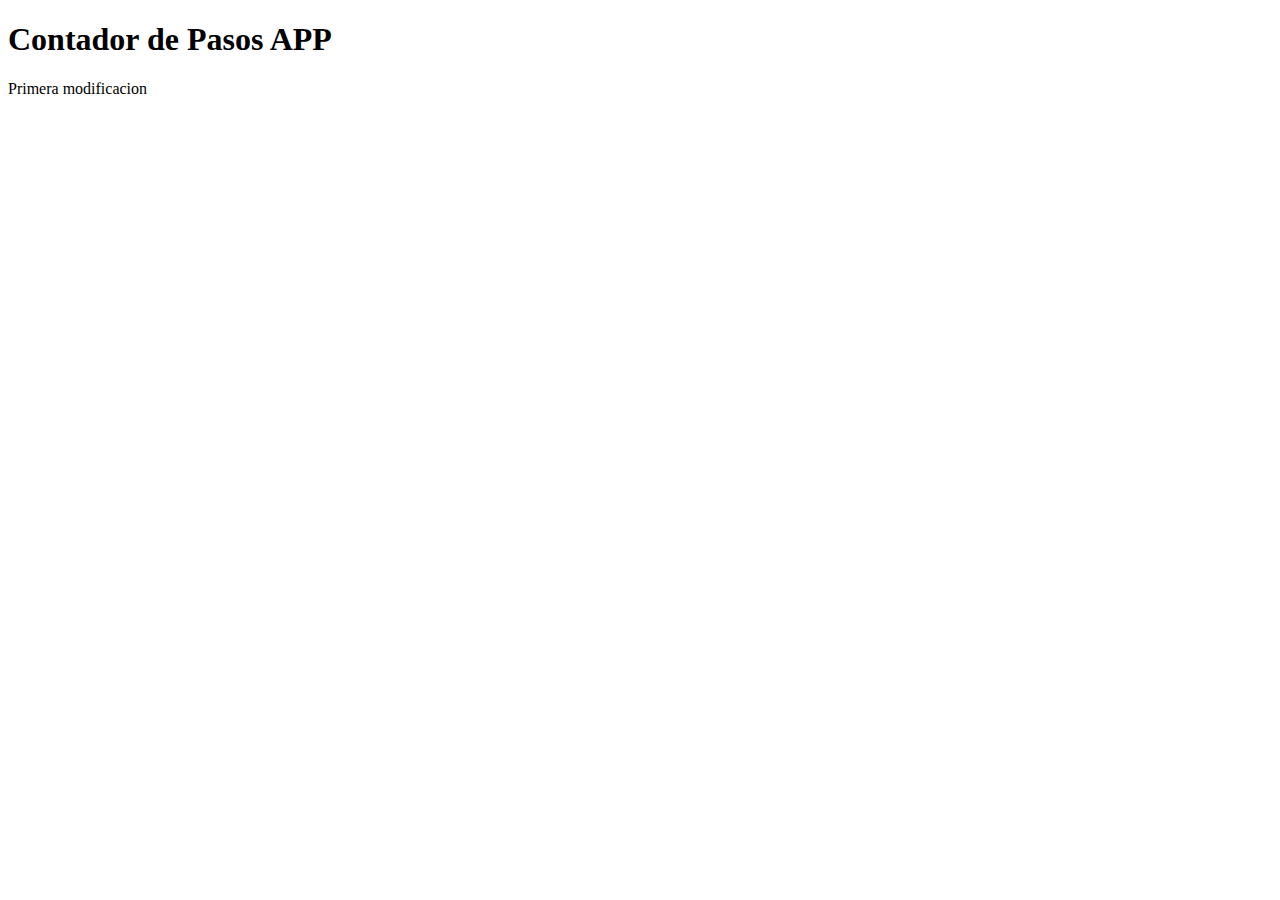
==== index.html @ cadbe4ff "primer commit de mi rama" ====
<!doctype html>
<html class="no-js" lang="es">

<head>
  <meta charset="utf-8">
  <title>APP Contador de Pasos</title>
  <meta name="description" content="">
  <meta name="viewport" content="width=device-width, initial-scale=1">
  <link rel="manifest" href="site.webmanifest">
  <link rel="preconnect" href="https://fonts.googleapis.com">
  <link rel="preconnect" href="https://fonts.gstatic.com" crossorigin>
  <link href="https://fonts.googleapis.com/css2?family=Nunito:ital,wght@0,300;0,400;0,500;0,600;0,700;1,300;1,700&family=Roboto:ital,wght@0,300;0,400;0,500;0,700;1,400&display=swap" rel="stylesheet">
  <link rel="stylesheet" href="css/normalize.css">
  <link rel="stylesheet" href="css/main.css">
  <meta name="theme-color" content="#fafafa">
</head>

<body>

  <h1>Contador de Pasos APP</h1>
  <p>Primera modificacion</p>


















  <script src="js/vendor/modernizr-3.11.2.min.js"></script>
  <script src="js/plugins.js"></script>
  <script src="js/main.js"></script>
  </body>

</html>
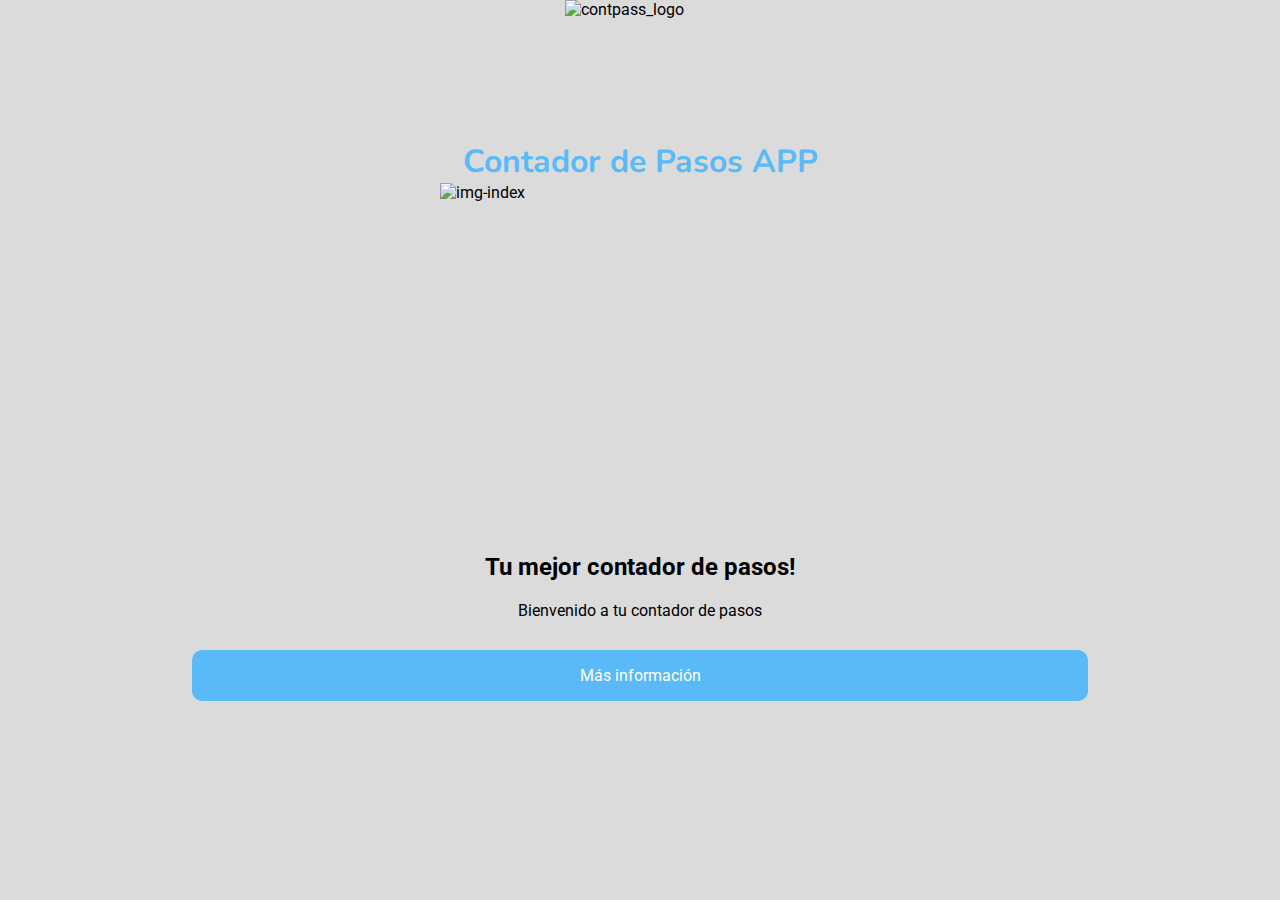
==== commit 7fed7326: "actualzacion de index" ====
--- a/index.html
+++ b/index.html
@@ -7,6 +7,7 @@
   <meta name="description" content="">
   <meta name="viewport" content="width=device-width, initial-scale=1">
   <link rel="manifest" href="site.webmanifest">
+  <link rel="icon" href="assets/images/icon-page1.png">
   <link rel="preconnect" href="https://fonts.googleapis.com">
   <link rel="preconnect" href="https://fonts.gstatic.com" crossorigin>
   <link href="https://fonts.googleapis.com/css2?family=Nunito:ital,wght@0,300;0,400;0,500;0,600;0,700;1,300;1,700&family=Roboto:ital,wght@0,300;0,400;0,500;0,700;1,400&display=swap" rel="stylesheet">
@@ -16,9 +17,22 @@
 </head>
 
 <body>
+  <div class="logo-img">
+    <img id="logo" src="assets/images/ContPass-Logo.png" alt="contpass_logo">
+  </div>
 
-  <h1>Contador de Pasos APP</h1>
-  <p>Primera modificacion</p>
+    <h1 id="title">Contador de Pasos APP</h1>
+
+    <div class="logo-img">
+      <img id="img-index" src="assets/images/img-index.png" alt="img-index">
+
+    </div>
+
+    <h2>Tu mejor contador de pasos!</h2>
+    <p>Bienvenido a tu contador de pasos</p>
+
+    <a href="">Más información</a>
+  
 
 
 
--- a/css/main.css
+++ b/css/main.css
@@ -0,0 +1,56 @@
+:root {
+  --blue-color: #59BAF7;
+  --red-color: #F95953;
+  --black-color: #0b0b0b;
+  --white-color-1: #fdfdfd;
+  --white-color-2: #dbdbdb;
+  --main-text: 'Roboto', sans-serif;
+  --second-text: 'Nunito', sans-serif;
+}
+*,*::after,*::before{
+  box-sizing: border-box;
+  margin: 0;
+  padding: 0;
+}
+
+body{
+  background-color: var(--white-color-2);
+  font-family: var(--main-text);
+}
+.logo-img{
+  display: flex;
+  justify-content: center;
+  margin: auto;
+}
+#logo{
+  display: flex;
+  width: 150px;
+  height: 140px;
+}
+#title{
+  color: var(--blue-color);
+  font-size: 2em;
+  font-family: var(--second-text);
+  text-align: center;
+}
+#img-index{
+  width: 400px;
+  height: 350px;
+}
+h2, p{
+  text-align: center;
+  margin: 20px auto;
+}
+a{
+  background-color: var(--blue-color);
+  text-decoration: none;
+  color: var(--white-color-1);
+  padding: 1em;
+  width: 70%;
+  margin: 30px auto;
+  text-align: center;
+  border-radius: 10px;
+  display: flex;
+  justify-content: center;
+}
+
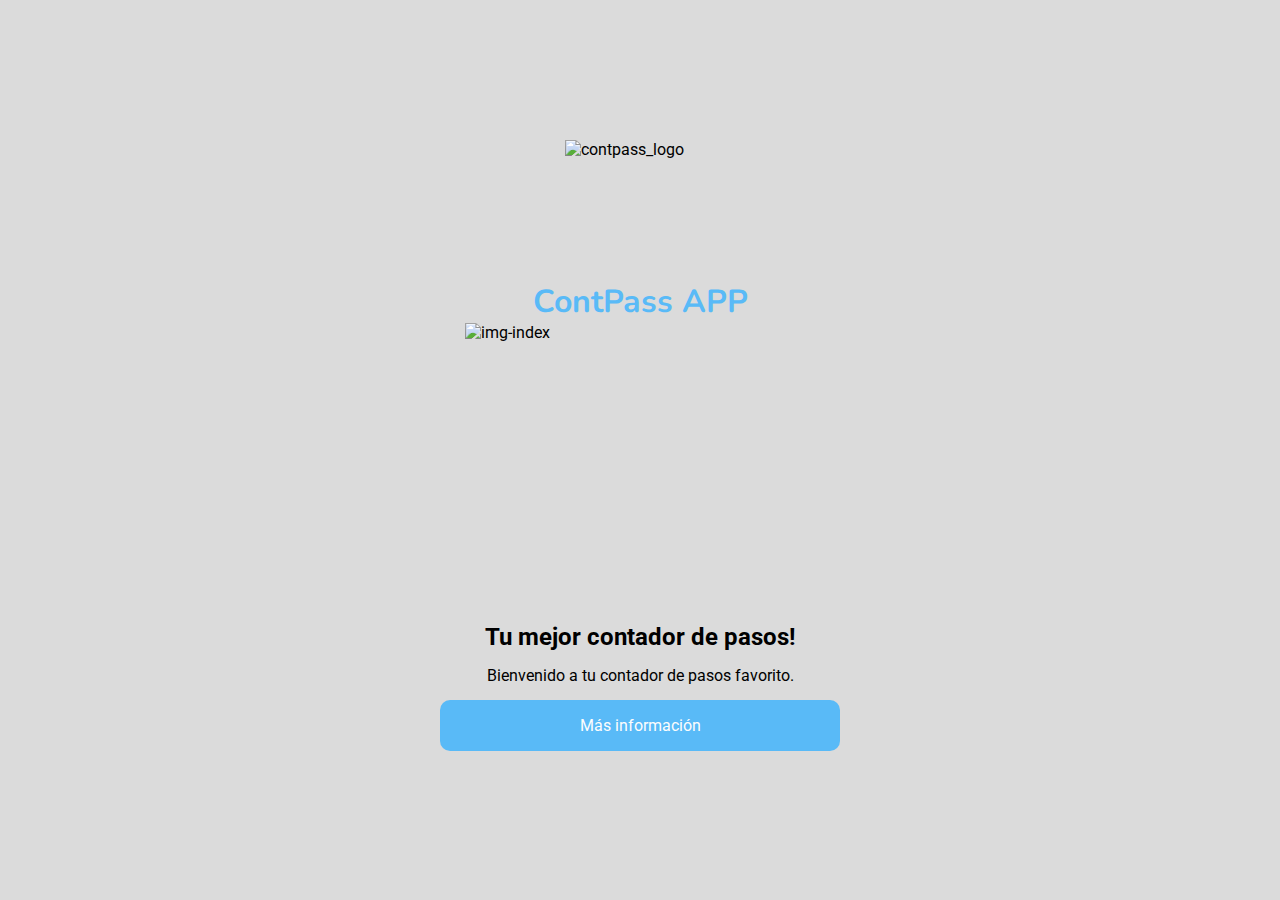
==== commit 426be6e6: "modificaciones al main" ====
--- a/index.html
+++ b/index.html
@@ -16,23 +16,26 @@
   <meta name="theme-color" content="#fafafa">
 </head>
 
-<body>
-  <div class="logo-img">
-    <img id="logo" src="assets/images/ContPass-Logo.png" alt="contpass_logo">
-  </div>
+<body class=" body-index">
+  <div class="container">
 
-    <h1 id="title">Contador de Pasos APP</h1>
+    <div class="logo-img">
+      <img id="logo" src="assets/images/ContPass-Logo.png" alt="contpass_logo">
+    </div>
+
+    <h1 id="title">ContPass APP</h1>
 
     <div class="logo-img">
       <img id="img-index" src="assets/images/img-index.png" alt="img-index">
 
     </div>
 
-    <h2>Tu mejor contador de pasos!</h2>
-    <p>Bienvenido a tu contador de pasos</p>
+    <h2 class="h2">Tu mejor contador de pasos!</h2>
+    <p class="p">Bienvenido a tu contador de pasos favorito.</p>
 
-    <a href="">Más información</a>
-  
+    <a href="pages/page-install-app.html">Más información</a>
+
+  </div>
 
 
 
--- a/css/main.css
+++ b/css/main.css
@@ -16,7 +16,19 @@
 body{
   background-color: var(--white-color-2);
   font-family: var(--main-text);
-}
+  width: 100%;
+  height: 100vh;
+
+
+}
+
+.body-index{
+  display: flex;
+  justify-content: center;
+  align-items: center;
+  flex-direction: column;
+  }
+
 .logo-img{
   display: flex;
   justify-content: center;
@@ -32,25 +44,209 @@
   font-size: 2em;
   font-family: var(--second-text);
   text-align: center;
+  margin: 0;
 }
 #img-index{
-  width: 400px;
-  height: 350px;
-}
-h2, p{
-  text-align: center;
-  margin: 20px auto;
+  width: 350px;
+  height: 300px;
+}
+.h2, .p{
+  text-align: center;
+  margin: 0 auto 15px auto;
 }
 a{
+  max-width: 400px;
   background-color: var(--blue-color);
   text-decoration: none;
   color: var(--white-color-1);
   padding: 1em;
   width: 70%;
-  margin: 30px auto;
+  margin: 10px auto;
   text-align: center;
   border-radius: 10px;
   display: flex;
   justify-content: center;
 }
 
+
+
+
+
+
+
+
+
+
+
+
+
+
+
+
+
+
+
+
+
+
+
+
+
+
+
+
+
+
+
+
+
+
+
+
+
+
+
+
+
+
+
+
+
+
+
+
+
+
+
+
+
+
+
+
+
+
+
+
+
+
+
+
+
+
+
+
+
+
+
+
+
+
+
+
+
+
+
+
+/* ************  PAGE INSTALL-APP    ************** */
+
+.container{
+  width: 90%;
+  margin: 0 auto;
+  max-width: 1224px;
+}
+
+.main{
+  text-align: center;
+  font-family: var(--second-text);
+  display: flex;
+  justify-content: center;
+  align-items: center;
+  color: var(--blue-color);
+  margin: 0 auto;
+}
+
+.main__title{
+  font-weight: bold;
+  font-size: 3em;
+}
+
+.main__img{
+  width: 100px;
+}
+
+h2{
+  text-align: start;
+}
+/* ****ABOUT**** */
+
+.about__cards{
+  display: flex;
+  flex-direction: row;
+  flex-wrap: wrap;
+  justify-content: center;
+
+}
+
+.card{
+  margin: 10px;
+  background: var(--red-color);
+  color: #eae8e8;
+}
+.card:nth-child(2){
+  background: var(--blue-color);
+}
+
+.card:nth-child(3){
+  background: rgb(101, 178, 101);
+}
+
+.about__title, .benefits__title{
+  font-family: var(--second-text);
+  font-weight: bold;
+  font-size: 1.5em;
+}
+
+/* ****BENEFITS**** */
+.benefits{
+  margin-top: 50px;
+}
+.corousel-caption{
+  background: rgba(0, 0, 0, 0.568);
+}
+
+
+
+/* ****DOWLOAD**** */
+.dowload{
+  margin: 50px 0;
+}
+.dowload__link{
+  display: flex;
+  justify-content: flex-start;
+  align-items: center;
+  text-decoration: none;
+  background: var(--blue-color);
+  padding: 20px 10px;
+  border-radius: 20px;
+}
+
+span.material-icons{
+  font-size: 3em;
+
+}
+
+.dowload__link h4{
+  margin: 0 0 0 20px;
+}
+/* *****FOOTER**** */
+footer{
+  background: var(--black-color);
+  width: 100%;
+  color: var(--white-color-2);
+  text-align: center;
+  padding: 20px;
+}
+
+footer p{
+  margin: 0;
+}
